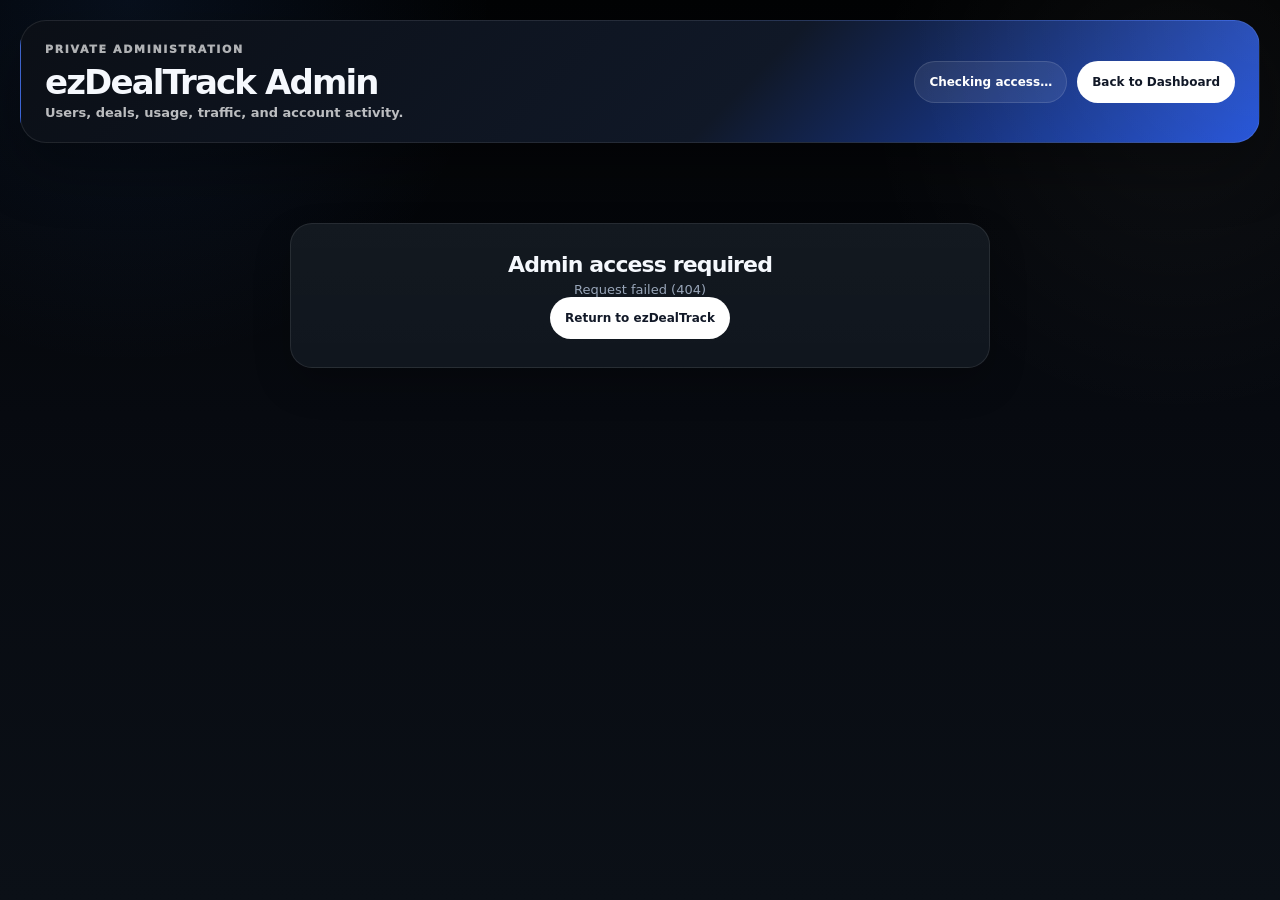
==== admin.html @ 020547e8 "Add files via upload" ====
<!doctype html>
<html lang="en">
<head>
  <meta charset="utf-8" />
  <meta name="viewport" content="width=device-width, initial-scale=1.0" />
  <meta name="robots" content="noindex,nofollow" />
  <title>Admin Dashboard | ezDealTrack</title>
  <style>
    :root {
      --bg:#05070b; --panel:#0d131b; --panel2:#111925; --ink:#f5f8fd; --muted:#98a5b8;
      --line:rgba(255,255,255,.09); --blue:#7db5ff; --green:#7ee5be; --red:#ff9b9b;
      --shadow:0 24px 60px rgba(0,0,0,.32);
    }
    *{box-sizing:border-box}
    body{
      margin:0; min-height:100vh; color:var(--ink);
      font-family:Inter,ui-sans-serif,system-ui,-apple-system,BlinkMacSystemFont,"Segoe UI",sans-serif;
      background:
        radial-gradient(circle at 10% 0%,rgba(59,130,246,.10),transparent 25%),
        radial-gradient(circle at 92% 12%,rgba(255,255,255,.04),transparent 22%),
        linear-gradient(180deg,#020304 0%,#070a10 46%,#0b1017 100%);
    }
    .shell{max-width:1450px;margin:0 auto;padding:20px}
    .header{
      display:flex;justify-content:space-between;gap:18px;align-items:center;
      padding:22px 24px;border-radius:26px;background:
        radial-gradient(circle at right top,rgba(255,255,255,.08),transparent 28%),
        linear-gradient(135deg,#0b0f16 0%,#101827 58%,#1d4ed8 100%);
      border:1px solid var(--line);box-shadow:var(--shadow);
    }
    .eyebrow{font-size:11px;font-weight:950;letter-spacing:.15em;text-transform:uppercase;color:rgba(255,255,255,.68)}
    h1{margin:6px 0 3px;font-size:34px;letter-spacing:-.055em}
    .sub{color:rgba(255,255,255,.72);font-weight:650;font-size:13px}
    .header-actions{display:flex;gap:10px;align-items:center;flex-wrap:wrap}
    .chip,.back{
      min-height:42px;display:inline-flex;align-items:center;justify-content:center;padding:9px 14px;
      border-radius:999px;border:1px solid rgba(255,255,255,.12);font-size:12px;font-weight:900;text-decoration:none;
    }
    .chip{background:rgba(255,255,255,.08);color:white}
    .back{background:white;color:#111827}
    .grid{display:grid;grid-template-columns:repeat(4,minmax(0,1fr));gap:14px;margin-top:16px}
    .card,.section{
      background:linear-gradient(180deg,rgba(255,255,255,.025),rgba(255,255,255,.01)),var(--panel);
      border:1px solid var(--line);border-radius:22px;box-shadow:0 16px 36px rgba(0,0,0,.22)
    }
    .card{padding:20px;min-height:135px;display:flex;flex-direction:column;justify-content:space-between}
    .label{font-size:11px;font-weight:950;letter-spacing:.12em;text-transform:uppercase;color:var(--muted)}
    .value{font-size:40px;font-weight:950;letter-spacing:-.06em;margin-top:8px}
    .micro{color:var(--muted);font-size:12px;font-weight:700}
    .section{padding:22px;margin-top:16px}
    .section-head{display:flex;align-items:end;justify-content:space-between;gap:12px;margin-bottom:15px}
    .section h2{margin:0;font-size:22px;letter-spacing:-.04em}
    .section p{margin:5px 0 0;color:var(--muted);font-size:13px}
    .two-col{display:grid;grid-template-columns:minmax(0,1.3fr) minmax(320px,.7fr);gap:16px}
    .table-wrap{overflow:auto;border:1px solid var(--line);border-radius:16px}
    table{width:100%;border-collapse:collapse;min-width:720px}
    th,td{padding:12px 13px;text-align:left;border-bottom:1px solid rgba(255,255,255,.07)}
    th{font-size:10px;letter-spacing:.12em;text-transform:uppercase;color:#9aa7ba;background:rgba(255,255,255,.025)}
    td{font-size:13px;color:#e6ebf4}
    tr:last-child td{border-bottom:0}
    .rank{font-weight:950;color:#fff}
    .bar-chart{display:grid;grid-template-columns:repeat(14,minmax(22px,1fr));gap:8px;align-items:end;min-height:190px;padding-top:16px}
    .bar-col{height:170px;display:flex;flex-direction:column;justify-content:flex-end;align-items:center;gap:6px}
    .bar{width:100%;max-width:34px;min-height:2px;border-radius:8px 8px 3px 3px;background:linear-gradient(180deg,#8bc0ff,#2563eb)}
    .bar-num{font-size:10px;color:#fff;font-weight:900}
    .bar-day{font-size:9px;color:var(--muted);white-space:nowrap}
    .list{display:grid;gap:9px}
    .list-item{display:flex;justify-content:space-between;gap:12px;padding:12px;border-radius:14px;background:var(--panel2);border:1px solid rgba(255,255,255,.06)}
    .list-item strong{font-size:13px}.list-item span{font-size:12px;color:var(--muted)}
    .notice{margin-top:16px;padding:14px 16px;border-radius:16px;background:rgba(125,181,255,.08);border:1px solid rgba(125,181,255,.15);color:#dceaff;font-size:12px;line-height:1.55}
    .error{max-width:700px;margin:80px auto;padding:28px;text-align:center}
    .hidden{display:none!important}
    @media(max-width:1100px){.grid{grid-template-columns:repeat(2,minmax(0,1fr))}.two-col{grid-template-columns:1fr}}
    @media(max-width:650px){.shell{padding:10px}.header{align-items:flex-start;flex-direction:column;border-radius:20px}.header-actions{width:100%}.header-actions>*{width:100%}.grid{grid-template-columns:1fr 1fr}.card{min-height:120px;padding:16px}.value{font-size:32px}.section{padding:16px}.bar-chart{gap:4px}.bar-day{font-size:8px}.grid .card:nth-child(n+7){display:none}}
  </style>
</head>
<body>
  <main class="shell">
    <section class="header">
      <div>
        <div class="eyebrow">Private Administration</div>
        <h1>ezDealTrack Admin</h1>
        <div class="sub">Users, deals, usage, traffic, and account activity.</div>
      </div>
      <div class="header-actions">
        <span class="chip" id="adminEmail">Checking access…</span>
        <a class="back" href="/">Back to Dashboard</a>
      </div>
    </section>

    <section id="errorView" class="section error hidden">
      <h2>Admin access required</h2>
      <p id="errorText">This page is only available to the authorized ezDealTrack administrator.</p>
      <a class="back" href="/">Return to ezDealTrack</a>
    </section>

    <div id="adminView" class="hidden">
      <section class="grid">
        <div class="card"><div class="label">Total Users</div><div class="value" id="totalUsers">0</div><div class="micro" id="userGrowth"></div></div>
        <div class="card"><div class="label">Total Deals Tracked</div><div class="value" id="totalDeals">0</div><div class="micro" id="dealGrowth"></div></div>
        <div class="card"><div class="label">Page Views</div><div class="value" id="pageViews">0</div><div class="micro" id="viewGrowth"></div></div>
        <div class="card"><div class="label">Unique Visitors</div><div class="value" id="uniqueVisitors">0</div><div class="micro" id="visitorGrowth"></div></div>
        <div class="card"><div class="label">Successful Logins</div><div class="value" id="successfulLogins">0</div><div class="micro">Tracked from admin analytics launch</div></div>
        <div class="card"><div class="label">Failed Logins</div><div class="value" id="failedLogins">0</div><div class="micro">Tracked from admin analytics launch</div></div>
        <div class="card"><div class="label">Active Sessions</div><div class="value" id="activeSessions">0</div><div class="micro">Sessions currently not expired</div></div>
        <div class="card"><div class="label">Avg Deals / User</div><div class="value" id="avgDeals">0</div><div class="micro" id="activeLockouts"></div></div>
      </section>

      <section class="section">
        <div class="section-head">
          <div>
            <h2>Traffic — Last 14 Days</h2>
            <p>First-party page views and approximate unique visitors.</p>
          </div>
        </div>
        <div class="bar-chart" id="trafficChart"></div>
      </section>

      <div class="two-col">
        <section class="section">
          <div class="section-head">
            <div>
              <h2>Top Users by Deals Tracked</h2>
              <p>Up to 50 accounts ranked by current deal count.</p>
            </div>
          </div>
          <div class="table-wrap">
            <table>
              <thead><tr><th>#</th><th>User</th><th>Deals</th><th>Joined</th><th>Last Login</th></tr></thead>
              <tbody id="leaderboardBody"></tbody>
            </table>
          </div>
        </section>

        <section class="section">
          <div class="section-head">
            <div>
              <h2>Top Pages</h2>
              <p>Most-viewed public pages.</p>
            </div>
          </div>
          <div class="list" id="topPages"></div>
        </section>
      </div>

      <div class="two-col">
        <section class="section">
          <div class="section-head">
            <div>
              <h2>Recent Signups</h2>
              <p>Newest ezDealTrack accounts.</p>
            </div>
          </div>
          <div class="list" id="recentUsers"></div>
        </section>

        <section class="section">
          <div class="section-head">
            <div>
              <h2>Recent App Activity</h2>
              <p>Logins, signups, deal changes, and imports.</p>
            </div>
          </div>
          <div class="list" id="recentActivity"></div>
        </section>
      </div>

      <div class="notice" id="analyticsNote"></div>
    </div>
  </main>

  <script>
    const fmt = new Intl.NumberFormat();
    const fmtDate = (value) => value ? new Date(value.replace(" ", "T") + (value.includes("T") ? "" : "Z")).toLocaleString() : "—";
    const esc = (s) => String(s ?? "").replace(/[&<>"']/g, c => ({'&':'&amp;','<':'&lt;','>':'&gt;','"':'&quot;',"'":'&#39;'}[c]));

    async function api(path) {
      const response = await fetch(path, { credentials: "same-origin", headers: { "content-type": "application/json" } });
      const data = await response.json().catch(() => ({}));
      if (!response.ok) throw new Error(data.error || `Request failed (${response.status})`);
      return data;
    }

    function setText(id, value) {
      const el = document.getElementById(id);
      if (el) el.textContent = value;
    }

    function fillTraffic(rows) {
      const map = new Map((rows || []).map(r => [r.day, r]));
      const days = [];
      for (let i = 13; i >= 0; i--) {
        const d = new Date();
        d.setHours(12,0,0,0);
        d.setDate(d.getDate() - i);
        const key = d.toISOString().slice(0,10);
        days.push({ key, label: `${d.getMonth()+1}/${d.getDate()}`, ...(map.get(key) || { views:0, visitors:0 }) });
      }
      const max = Math.max(1, ...days.map(d => Number(d.views || 0)));
      document.getElementById("trafficChart").innerHTML = days.map(d => {
        const pct = Math.max(2, Math.round((Number(d.views || 0) / max) * 100));
        return `<div class="bar-col" title="${d.views} views / ${d.visitors} visitors">
          <div class="bar-num">${d.views || 0}</div>
          <div class="bar" style="height:${pct}%"></div>
          <div class="bar-day">${d.label}</div>
        </div>`;
      }).join("");
    }

    async function init() {
      try {
        const data = await api("/api/admin/summary");
        const o = data.overview || {};

        setText("adminEmail", data.admin?.email || "Admin");
        setText("totalUsers", fmt.format(o.totalUsers || 0));
        setText("totalDeals", fmt.format(o.totalDeals || 0));
        setText("pageViews", fmt.format(o.totalPageViews || 0));
        setText("uniqueVisitors", fmt.format(o.uniqueVisitors || 0));
        setText("successfulLogins", fmt.format(o.successfulLogins || 0));
        setText("failedLogins", fmt.format(o.failedLogins || 0));
        setText("activeSessions", fmt.format(o.activeSessions || 0));
        setText("avgDeals", o.averageDealsPerUser || 0);

        setText("userGrowth", `${o.usersToday || 0} today • ${o.usersThisMonth || 0} this month`);
        setText("dealGrowth", `${o.dealsToday || 0} today • ${o.dealsThisMonth || 0} this month`);
        setText("viewGrowth", `${o.viewsToday || 0} today • ${o.viewsThisMonth || 0} this month`);
        setText("visitorGrowth", `${o.uniqueVisitorsThisMonth || 0} unique this month`);
        setText("activeLockouts", `${o.activeLockouts || 0} active lockouts • ${o.importsCompleted || 0} imports`);

        document.getElementById("leaderboardBody").innerHTML = (data.leaderboard || []).map((u, i) => `
          <tr>
            <td class="rank">${i+1}</td>
            <td><strong>${esc(u.name || "—")}</strong><br><span class="micro">${esc(u.email)}</span></td>
            <td><strong>${fmt.format(Number(u.deal_count || 0))}</strong></td>
            <td>${fmtDate(u.created_at)}</td>
            <td>${fmtDate(u.last_login_at)}</td>
          </tr>
        `).join("") || `<tr><td colspan="5">No users yet.</td></tr>`;

        document.getElementById("topPages").innerHTML = (data.topPages || []).map(p => `
          <div class="list-item">
            <div><strong>${esc(p.path)}</strong><br><span>${fmt.format(Number(p.visitors || 0))} visitors</span></div>
            <strong>${fmt.format(Number(p.views || 0))} views</strong>
          </div>
        `).join("") || `<div class="list-item"><span>No page-view data yet.</span></div>`;

        document.getElementById("recentUsers").innerHTML = (data.recentUsers || []).map(u => `
          <div class="list-item">
            <div><strong>${esc(u.name || u.email)}</strong><br><span>${esc(u.email)}</span></div>
            <span>${fmtDate(u.created_at)}</span>
          </div>
        `).join("") || `<div class="list-item"><span>No users yet.</span></div>`;

        const labels = {
          successful_login: "Successful login",
          failed_login: "Failed login",
          account_created: "Account created",
          deal_created: "Deal created",
          deal_updated: "Deal updated",
          deal_deleted: "Deal deleted",
          import_completed: "Import completed"
        };
        document.getElementById("recentActivity").innerHTML = (data.recentActivity || []).map(a => `
          <div class="list-item">
            <div><strong>${esc(labels[a.event_type] || a.event_type)}</strong><br><span>${esc(a.email || a.details || "System")}</span></div>
            <span>${fmtDate(a.created_at)}</span>
          </div>
        `).join("") || `<div class="list-item"><span>No activity tracked yet.</span></div>`;

        fillTraffic(data.traffic || []);
        setText("analyticsNote", data.notes?.analyticsStart || "");
        document.getElementById("adminView").classList.remove("hidden");
      } catch (error) {
        setText("errorText", error.message);
        document.getElementById("errorView").classList.remove("hidden");
      }
    }

    init();
  </script>
</body>
</html>
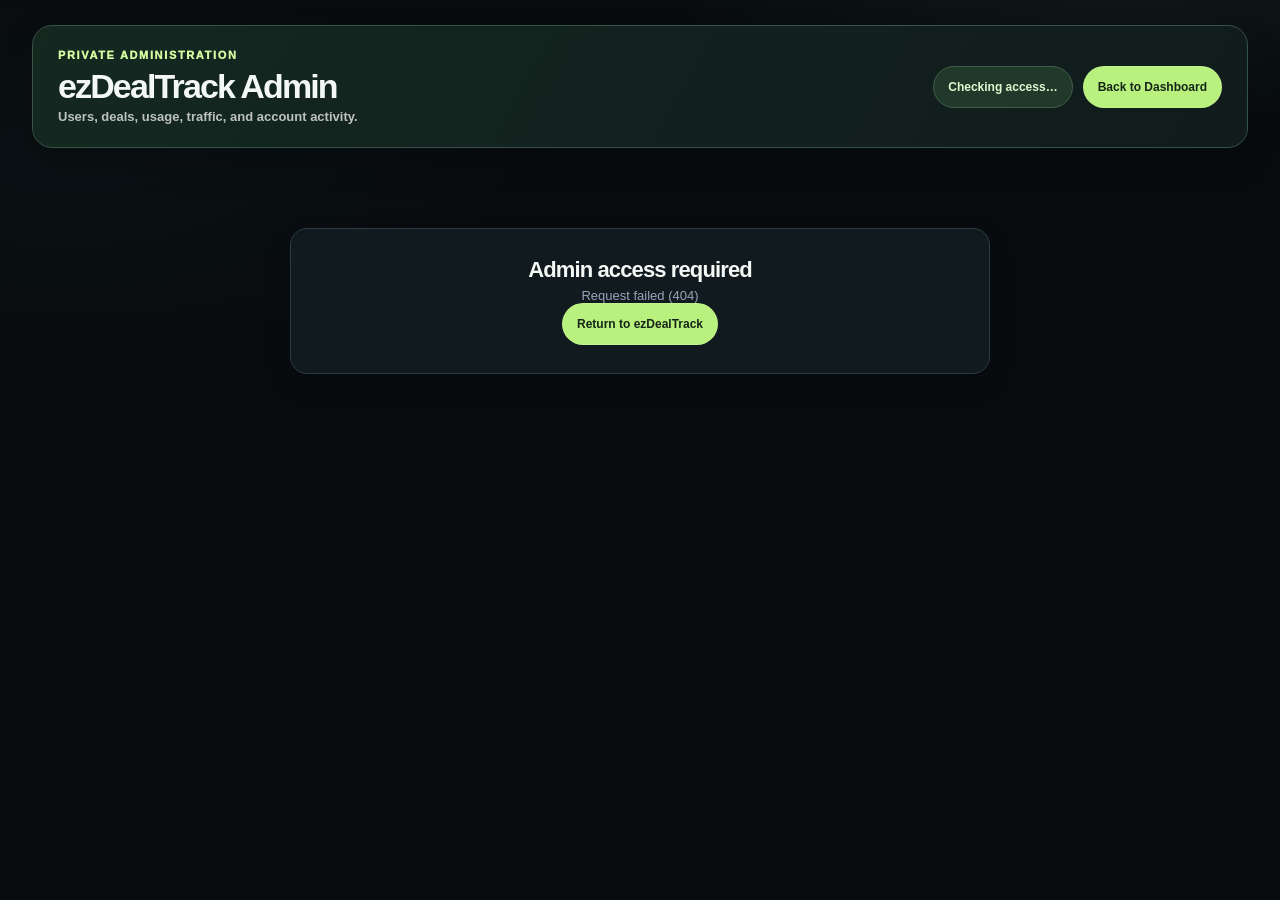
==== commit 35c1e98a: "Refresh ezDealTrack v3 visual design and workspace navigation" ====
--- a/admin.html
+++ b/admin.html
@@ -5,6 +5,11 @@
   <meta name="viewport" content="width=device-width, initial-scale=1.0" />
   <meta name="robots" content="noindex,nofollow" />
   <title>Admin Dashboard | ezDealTrack</title>
+  <link rel="icon" href="/favicon.ico" sizes="any">
+  <link rel="icon" type="image/png" sizes="32x32" href="/favicon-32x32.png">
+  <link rel="apple-touch-icon" sizes="180x180" href="/apple-touch-icon.png">
+  <link rel="icon" type="image/png" sizes="192x192" href="/favicon-192x192.png">
+
   <style>
     :root {
       --bg:#05070b; --panel:#0d131b; --panel2:#111925; --ink:#f5f8fd; --muted:#98a5b8;
@@ -73,8 +78,9 @@
     @media(max-width:1100px){.grid{grid-template-columns:repeat(2,minmax(0,1fr))}.two-col{grid-template-columns:1fr}}
     @media(max-width:650px){.shell{padding:10px}.header{align-items:flex-start;flex-direction:column;border-radius:20px}.header-actions{width:100%}.header-actions>*{width:100%}.grid{grid-template-columns:1fr 1fr}.card{min-height:120px;padding:16px}.value{font-size:32px}.section{padding:16px}.bar-chart{gap:4px}.bar-day{font-size:8px}.grid .card:nth-child(n+7){display:none}}
   </style>
+  <link rel="stylesheet" href="/ezdealtrack-modern-v3.css" />
 </head>
-<body>
+<body class="ez-v3-admin">
   <main class="shell">
     <section class="header">
       <div>
@@ -259,7 +265,11 @@
           deal_created: "Deal created",
           deal_updated: "Deal updated",
           deal_deleted: "Deal deleted",
-          import_completed: "Import completed"
+          import_completed: "Import completed",
+          task_created: "Daily task created",
+          task_completed: "Daily task completed",
+          task_reopened: "Daily task reopened",
+          task_deleted: "Daily task deleted"
         };
         document.getElementById("recentActivity").innerHTML = (data.recentActivity || []).map(a => `
           <div class="list-item">
--- a/ezdealtrack-modern-v3.css
+++ b/ezdealtrack-modern-v3.css
@@ -0,0 +1,546 @@
+
+:root {
+  color-scheme: dark;
+  --ez-bg: #080c0f;
+  --ez-panel: #10171b;
+  --ez-panel-alt: #131c20;
+  --ez-panel-quiet: #0d1317;
+  --ez-line: #253137;
+  --ez-line-soft: rgba(181,215,209,.11);
+  --ez-text: #f3f7f6;
+  --ez-muted: #98a9ad;
+  --ez-quiet: #71858a;
+  --ez-lime: #adf269;
+  --ez-lime-strong: #baff75;
+  --ez-lime-text: #d4fca1;
+  --ez-shadow: 0 16px 45px rgba(0,0,0,.20);
+  --ez-radius: 20px;
+}
+
+body.ez-v3-app,
+body.ez-v3-admin,
+body.ez-v3-legal {
+  color: var(--ez-text);
+  background:
+    radial-gradient(ellipse 50% 28% at 88% -8%, rgba(111,190,124,.085), transparent 78%),
+    radial-gradient(ellipse 45% 26% at 5% 18%, rgba(57,99,103,.05), transparent 80%),
+    var(--ez-bg);
+  font-family: Inter, ui-sans-serif, -apple-system, BlinkMacSystemFont, "Segoe UI", sans-serif;
+  -webkit-font-smoothing: antialiased;
+  text-rendering: optimizeLegibility;
+}
+body.ez-v3-app .shell { max-width: 1480px; padding: 25px clamp(16px,2.5vw,38px) 50px; }
+body.ez-v3-app .shell > * { min-width: 0; }
+body.ez-v3-app .hidden { display: none !important; }
+body.ez-v3-app .panel,
+body.ez-v3-app .command-card,
+body.ez-v3-app .metric-card,
+body.ez-v3-app .why-section,
+body.ez-v3-app .auth-card {
+  background: var(--ez-panel) !important;
+  border: 1px solid var(--ez-line-soft) !important;
+  box-shadow: var(--ez-shadow) !important;
+}
+body.ez-v3-app .panel,
+body.ez-v3-app .command-card,
+body.ez-v3-app .why-section,
+body.ez-v3-app .auth-card { border-radius: var(--ez-radius); }
+body.ez-v3-app h1, body.ez-v3-app h2, body.ez-v3-app h3 { letter-spacing: -.044em; }
+
+
+body.ez-v3-app .topbar {
+  position: relative;
+  z-index: 1;
+  padding: 18px 22px;
+  border-radius: 19px;
+  background: rgba(17,25,29,.98) !important;
+  border: 1px solid var(--ez-line) !important;
+  box-shadow: 0 2px 14px rgba(0,0,0,.13) !important;
+  backdrop-filter: blur(18px);
+}
+body.ez-v3-app .topbar::after {
+  content:"";
+  position:absolute; pointer-events:none; left:22px; right:22px; bottom:0; height:1px;
+  background: linear-gradient(90deg,rgba(173,242,105,.44),transparent 65%);
+}
+body.ez-v3-app .brand { align-items:center; gap:13px; }
+body.ez-v3-app .brand::before {
+  content:"";
+  display:block; flex:0 0 39px; width:39px; height:39px;
+  border-radius:12px;
+  background: #0b1214 url('/favicon-192x192.png') center / cover no-repeat;
+  box-shadow: 0 0 0 1px rgba(190,249,132,.16),0 0 24px rgba(173,242,105,.05);
+}
+body.ez-v3-app .brand-eyebrow {
+  margin-bottom:5px;
+  color:var(--ez-lime-text);
+  font-size:10px;
+  font-weight:750;
+  letter-spacing:.125em;
+  text-transform: uppercase;
+}
+body.ez-v3-app .brand h1 { color: #f5f8f7; font-size:23px; font-weight:850; line-height:1.06; }
+body.ez-v3-app .brand span { margin-top:5px; color:#9baeb0; font-size:12px; font-weight:500; line-height:1.4; }
+body.ez-v3-app .top-actions { gap:8px; align-items:center; }
+body.ez-v3-app .top-actions .user-chip,
+body.ez-v3-app .top-actions .user-stat-chip {
+  display:inline-flex;
+  min-height:38px;
+  justify-content:center;
+  align-items:center;
+  border-radius:11px;
+  padding:8px 13px;
+  background:#192329 !important;
+  border:1px solid #2a3940 !important;
+  color:#dfebeb !important;
+  box-shadow:none !important;
+  font-size:11px;
+  font-weight:700;
+  letter-spacing:0;
+  white-space:normal;
+}
+body.ez-v3-app .top-actions .user-stat-chip { color:var(--ez-lime-text) !important; }
+body.ez-v3-app .top-actions #adminBtn,
+body.ez-v3-app .top-actions #logoutBtn {
+  display:inline-flex;
+  min-height:38px;
+  width:auto;
+  align-items:center; justify-content:center;
+  padding:8px 15px;
+  border-radius:11px;
+  background:#1a2824 !important;
+  color:var(--ez-lime-text) !important;
+  border:1px solid rgba(173,242,105,.22) !important;
+  box-shadow:none !important;
+  font-size:12px;
+  font-weight:750;
+}
+body.ez-v3-app .top-actions #logoutBtn { background:#1b2428 !important; border-color:#2d3c43 !important; color:#e8f0f0 !important; }
+body.ez-v3-app .top-actions #adminBtn:hover,
+body.ez-v3-app .top-actions #logoutBtn:hover { border-color:var(--ez-lime) !important; }
+
+
+body.ez-v3-app .auth-wrap { margin-top:23px; max-width: 1400px; }
+body.ez-v3-app .landing-hero { grid-template-columns:minmax(0,1.25fr) minmax(355px,430px); gap:17px; }
+body.ez-v3-app .hero-copy {
+  min-height:568px;
+  padding:clamp(34px,4vw,58px);
+  border-radius:22px;
+  border:1px solid #29413b !important;
+  box-shadow:0 25px 58px rgba(0,0,0,.23);
+  background:
+    radial-gradient(circle at 93% 88%,rgba(134,223,102,.13),transparent 30%),
+    radial-gradient(ellipse at 12% 0%,rgba(66,123,115,.16),transparent 47%),
+    linear-gradient(125deg,#0f1b1d 0%,#0a1115 66%,#111b1c 100%) !important;
+}
+body.ez-v3-app .hero-copy::before { opacity:.48; background-size:40px 40px; }
+body.ez-v3-app .hero-copy::after { background:rgba(164,243,115,.07); width:380px; height:380px; filter:blur(40px); }
+body.ez-v3-app .hero-label {
+  margin-bottom:27px; padding:9px 12px;
+  background:rgba(173,242,105,.08);
+  border:1px solid rgba(173,242,105,.21);
+  color:var(--ez-lime-text); font-size:10px;
+  letter-spacing:.13em; font-weight:760;
+}
+body.ez-v3-app .hero-copy h2 {
+  color:var(--ez-text); font-weight:850;
+  font-size:clamp(44px,5.1vw,74px);
+  line-height:.99; letter-spacing:-.075em;
+}
+body.ez-v3-app .hero-copy h2 span:last-child { color:#bef78c; }
+body.ez-v3-app .hero-lead { margin-top:23px; color:#b7c7c9; font-size:clamp(15px,1.3vw,18px); line-height:1.55; font-weight:480; }
+body.ez-v3-app .hero-actions { margin-top:29px; gap:10px; }
+body.ez-v3-app .hero-button { min-height:47px; border-radius:12px; font-weight:770; font-size:13px; }
+body.ez-v3-app .hero-button.primary,
+body.ez-v3-app .hero-button.primary:visited {
+  background:var(--ez-lime) !important; color:#132014 !important;
+  border:1px solid var(--ez-lime) !important; text-shadow:none !important;
+  box-shadow:0 9px 27px rgba(152,226,105,.13) !important;
+}
+body.ez-v3-app .hero-button.primary:hover { background:#c8f99a !important; }
+body.ez-v3-app .hero-button.secondary { background:rgba(255,255,255,.035); border:1px solid #435054; color:#d8e5e5; }
+body.ez-v3-app .trust-row { gap:9px; margin-top:34px; }
+body.ez-v3-app .trust-row div {
+  padding:15px; border-radius:12px;
+  background:rgba(17,31,33,.72) !important; border:1px solid rgba(206,249,230,.11) !important;
+  backdrop-filter:blur(8px);
+}
+body.ez-v3-app .trust-row strong { font-size:12px; line-height:1.32; color:#f0f7f5; font-weight:740; }
+body.ez-v3-app .trust-row small { font-size:11px; color:#8fa5a8; font-weight:510; line-height:1.42; }
+body.ez-v3-app .auth-card {
+  min-height:568px; padding:33px 30px 26px;
+  display:flex; flex-direction:column; justify-content:center;
+  background:linear-gradient(150deg,#151e22,#10161a) !important;
+  border:1px solid #304047 !important;
+}
+body.ez-v3-app .auth-card-badge {
+  display:inline-flex; width:fit-content; padding:8px 11px;
+  border:1px solid rgba(173,242,105,.19); border-radius:99px;
+  background:#1c2b28 !important; color:var(--ez-lime-text) !important;
+  font-size:10px; font-weight:780; letter-spacing:.1em; text-transform:uppercase;
+  margin-bottom:16px;
+}
+body.ez-v3-app .auth-card h3 { color:#f2f7f5; font-size:clamp(28px,2.3vw,35px); font-weight:820; line-height:1.08; }
+body.ez-v3-app .auth-card p { color:#99aeb1; font-size:13px; font-weight:500; line-height:1.6; }
+body.ez-v3-app .auth-toggle { padding:4px; background:#0b1114 !important; border:1px solid #2b393d !important; border-radius:12px; }
+body.ez-v3-app .auth-toggle button { font-size:12px; color:#96a7aa; border-radius:9px; min-height:38px; font-weight:700; }
+body.ez-v3-app .auth-toggle button.active { color:#f1f7f4; background:#27352f !important; box-shadow:0 2px 6px rgba(0,0,0,.2); }
+
+
+body.ez-v3-app .form-grid { gap:13px; min-width:0; }
+body.ez-v3-app label { color:#afc1c2; letter-spacing:.085em; font-weight:760; font-size:10px; text-transform:uppercase; }
+body.ez-v3-app input:not([type="checkbox"]):not([type="hidden"]),
+body.ez-v3-app select,
+body.ez-v3-app textarea {
+  display:block; width:100%; max-width:100%; min-width:0;
+  box-sizing:border-box;
+  min-height:46px;
+  padding:11px 13px;
+  border:1px solid #324047;
+  border-radius:12px;
+  outline:none;
+  color:#edf5f3;
+  background:#182126;
+  font-size:14px;
+  font-weight:500;
+  box-shadow:inset 0 1px 0 rgba(255,255,255,.015);
+  transition:border-color .16s ease, box-shadow .16s ease,background .16s ease;
+}
+body.ez-v3-app select option { background:#172126; color:#f0f7f5; }
+body.ez-v3-app input::placeholder,body.ez-v3-app textarea::placeholder { color:#788e93; opacity:1; }
+body.ez-v3-app input:not([type="checkbox"]):focus,
+body.ez-v3-app select:focus,
+body.ez-v3-app textarea:focus {
+  border-color:rgba(173,242,105,.73);
+  background:#19252a;
+  box-shadow:0 0 0 3px rgba(173,242,105,.09);
+}
+body.ez-v3-app input[type="checkbox"] { accent-color: #aff276; }
+body.ez-v3-app input[type="date"],body.ez-v3-app input[type="month"] { color-scheme:dark; }
+body.ez-v3-app .btn-primary,
+body.ez-v3-app .auth-submit,
+body.ez-v3-app .task-add {
+  background:var(--ez-lime) !important; color:#19251a !important;
+  border:1px solid var(--ez-lime) !important;
+  border-radius:11px !important; font-weight:780; font-size:13px;
+  box-shadow:0 9px 20px rgba(129,214,92,.07) !important;
+}
+body.ez-v3-app .btn-primary:hover,body.ez-v3-app .task-add:hover { background:#c9f69e !important; }
+body.ez-v3-app .btn-soft,body.ez-v3-app .btn-dark { background:#223037; border:1px solid #35444a; color:#eef4f4; border-radius:10px; }
+body.ez-v3-app .btn-red { background:#322326; color:#ffc6c5; border:1px solid #553337; border-radius:10px; }
+body.ez-v3-app .btn-green { background:#1e3930; color:#c6f8d9; border:1px solid #335748; border-radius:10px; }
+body.ez-v3-app :is(button,a,input,select,textarea):focus-visible { outline:2px solid #b3f581; outline-offset:3px; }
+body.ez-v3-app .register-disclaimer,body.ez-v3-app .auth-card .register-disclaimer {
+  background:#192629 !important; color:#d1e1dd !important;
+  border:1px solid #35504e !important; box-shadow:none !important;
+  font-size:12px;
+}
+body.ez-v3-app .register-disclaimer strong { color:#effff5 !important; }
+body.ez-v3-app .legal-agreement { background:#162225; border:1px solid #31413f; color:#b8c9c9; font-size:12px; border-radius:12px; }
+body.ez-v3-app .legal-agreement span { letter-spacing:0; font-size:12px; font-weight:490; }
+body.ez-v3-app .legal-agreement a { color:#d4fca1; }
+
+
+body.ez-v3-app .why-section { margin-top:17px; padding:clamp(26px,3vw,42px); }
+body.ez-v3-app .section-kicker { color:var(--ez-lime-text); font-size:11px; font-weight:780; }
+body.ez-v3-app .section-heading { margin-bottom:23px; }
+body.ez-v3-app .section-heading h2 { color:#f4f8f5; font-weight:840; font-size:clamp(33px,3.5vw,49px); line-height:1.04; }
+body.ez-v3-app .section-heading p { color:#96aaad; font-size:15px; font-weight:500; }
+body.ez-v3-app .why-grid { gap:10px; }
+body.ez-v3-app .why-card {
+  min-height:210px; padding:22px 19px;
+  background:#151f23 !important; border:1px solid #27383b !important;
+  border-radius:15px; box-shadow:none !important;
+  transition:transform .18s ease,border-color .18s ease;
+}
+body.ez-v3-app .why-card:hover { transform:translateY(-3px); border-color:#53735c !important; }
+body.ez-v3-app .why-number {
+  width:34px;height:34px;border-radius:10px;margin-bottom:26px;
+  color:var(--ez-lime-text); background:#223329; border:1px solid #3c5745; font-size:11px;
+}
+body.ez-v3-app .why-card h3 { color:#f0f5f4; font-size:18px; font-weight:800; }
+body.ez-v3-app .why-card p { color:#9aafb0; font-size:13px; font-weight:500; line-height:1.55; }
+body.ez-v3-app .numbers-section { margin-top:12px; gap:12px; }
+body.ez-v3-app .numbers-card {
+  min-height:125px; padding:23px;
+  background:linear-gradient(118deg,#1b2927,#122021) !important;
+  border:1px solid #2b443b; border-radius:17px; box-shadow:none;
+}
+body.ez-v3-app .numbers-card strong { color:#d4ffac; font-size:32px; }
+body.ez-v3-app .numbers-card span { color:#a4bbba; font-weight:550; font-size:13px; }
+
+
+body.ez-v3-app .dashboard { gap:16px; margin-top:17px; }
+body.ez-v3-app .workspace-tabs {
+  display:flex; align-items:center; gap:5px; flex-wrap:nowrap;
+  min-width:0; overflow-x:auto;
+  padding:5px; width:fit-content; max-width:100%;
+  background:#10181c;
+  border:1px solid #263339;
+  border-radius:13px;
+  scrollbar-width:thin;
+}
+body.ez-v3-app .workspace-tabs a {
+  text-decoration:none; white-space:nowrap;
+  color:#91a5aa; border-radius:9px;
+  padding:10px 15px;
+  font-size:12px; font-weight:760;
+  transition:background .15s ease,color .15s ease;
+}
+body.ez-v3-app .workspace-tabs a:first-child { background:#26392e; color:#d5f7bd; }
+body.ez-v3-app .workspace-tabs a:hover { background:#263839; color:#f4f9f3; }
+body.ez-v3-app #dealEditorSection,body.ez-v3-app #soldDealsSection { scroll-margin-top:20px; }
+
+
+body.ez-v3-app .command-center { gap:13px; }
+body.ez-v3-app .command-hero {
+  padding:clamp(23px,2.7vw,33px);
+  background:linear-gradient(115deg,#172823 0%,#12201e 58%,#142122 100%) !important;
+  border:1px solid #335047;
+  border-radius:21px;
+  box-shadow:var(--ez-shadow);
+  gap:25px;
+}
+body.ez-v3-app .command-hero:before { opacity:.3; }
+body.ez-v3-app .command-kicker { color:var(--ez-lime-text); font-size:10px; letter-spacing:.17em; font-weight:800; }
+body.ez-v3-app #dailyGreeting { color:#f5f9f8; font-size:clamp(29px,3.2vw,43px); font-weight:830; line-height:1.06; }
+body.ez-v3-app #dailyDateLabel { color:#b3c4c1; font-weight:490; font-size:13px; line-height:1.65; }
+body.ez-v3-app .motivation-card {
+  border-radius:15px;
+  padding:20px 22px;
+  border:1px solid rgba(173,242,105,.16);
+  background:rgba(13,26,23,.60);
+  backdrop-filter:blur(14px);
+}
+body.ez-v3-app .motivation-label { color:#c4efac; font-size:10px; font-weight:800; letter-spacing:.14em; }
+body.ez-v3-app #dailyMotivation { color:#f1f8f2; font-size:clamp(16px,1.25vw,19px); line-height:1.48; font-weight:650; }
+body.ez-v3-app .command-metrics { gap:11px; }
+body.ez-v3-app .metric-card {
+  position:relative; padding:20px 21px; min-height:144px;
+  border-radius:17px; box-shadow:none !important;
+  background:linear-gradient(150deg,#172025,#121a1d) !important;
+  transition:border-color .18s ease,transform .18s ease;
+}
+body.ez-v3-app .metric-card:hover { border-color:#496456 !important; transform:translateY(-2px); }
+body.ez-v3-app .metric-card::before { content:""; position:absolute; left:20px;top:0;width:36px;height:2px;background:#b9f783;border-radius:0 0 3px 3px; opacity:.8; }
+body.ez-v3-app .metric-label { color:#9cafb1; font-weight:810; font-size:10px; letter-spacing:.12em; }
+body.ez-v3-app .metric-value { color:#f2f9f4; font-size:clamp(26px,2.6vw,36px); font-weight:850; letter-spacing:-.065em; }
+body.ez-v3-app .metric-sub { color:#96a9ac; font-size:11px; font-weight:530; line-height:1.45; }
+body.ez-v3-app .command-grid { gap:12px; }
+body.ez-v3-app .command-card { padding:23px; box-shadow:0 8px 25px rgba(0,0,0,.13) !important; }
+body.ez-v3-app .command-card-head { gap:12px; margin-bottom:17px; }
+body.ez-v3-app .command-card-head h3 { font-size:19px; line-height:1.2; color:#f3f8f6; font-weight:820; }
+body.ez-v3-app .command-card-head p { color:#91a4a9; font-size:12px; font-weight:500; line-height:1.55; }
+body.ez-v3-app .tiny-badge { white-space:nowrap; border:1px solid #3a5144; border-radius:100px; color:#c2f1ad; background:#1d2f26; font-size:10px; font-weight:780; }
+body.ez-v3-app .task-form { gap:9px; }
+body.ez-v3-app .task-row,body.ez-v3-app .priority-item,body.ez-v3-app .delivery-item {
+  background:#162126; border:1px solid #2a3a3f; border-radius:12px;
+}
+body.ez-v3-app .task-row:hover,body.ez-v3-app .priority-item:hover,body.ez-v3-app .delivery-item:hover { border-color:#4c6653; }
+body.ez-v3-app .task-text,body.ez-v3-app .priority-item strong,body.ez-v3-app .delivery-item strong { color:#e8f3ed; font-size:13px; font-weight:660; }
+body.ez-v3-app .task-delete { color:#e9a1a1; border-radius:9px; }
+body.ez-v3-app .mini-progress { background:#2b3939; }
+body.ez-v3-app .mini-progress>span { background:linear-gradient(90deg,#74bd77,#b7f47a); }
+body.ez-v3-app .priority-count { color:#f1e4ae; background:#373026; }
+body.ez-v3-app .delivery-date-chip { color:#e1fcbf; background:#273d2e; }
+body.ez-v3-app .insight-stack { gap:8px; }
+body.ez-v3-app .insight-row {
+  background:#152024; border:1px solid #293a3d; border-radius:13px; padding:14px 16px;
+}
+body.ez-v3-app .insight-row span { color:#91a5a7; font-size:10px; }
+body.ez-v3-app .insight-row strong { color:#f2f8f5; font-size:21px; }
+body.ez-v3-app .insight-row small { color:#8ca1a4; }
+body.ez-v3-app .performance-chart-wrap { scrollbar-color:#4f6756 transparent; }
+body.ez-v3-app .perf-bar { max-width:21px; border-radius:6px 6px 2px 2px; background:linear-gradient(#6daca6,#3d7b76); }
+body.ez-v3-app .perf-col.paid .perf-bar { background:linear-gradient(#cdfba6,#6ebb79); }
+body.ez-v3-app .perf-count.has-sales { color:#dcffc8; background:#283e2e; border-color:#4b7153; }
+body.ez-v3-app .perf-col.paid .perf-count.has-sales { color:#ddffd1; }
+body.ez-v3-app .perf-day { color:#d6e7df; }
+body.ez-v3-app .perf-date { color:#82979a; }
+body.ez-v3-app .chart-axis { color:#839a9b; }
+
+
+body.ez-v3-app .panel-head { padding:23px 24px 0; }
+body.ez-v3-app .panel-head h2 { color:#f3f8f6; font-size:22px; font-weight:820; }
+body.ez-v3-app .panel-sub { color:#92a6a7; font-size:12px; font-weight:500; line-height:1.6; }
+body.ez-v3-app .panel-body { padding:21px 24px 24px; }
+body.ez-v3-app .goal-card {
+  background:linear-gradient(136deg,#213b2f,#12271f) !important;
+  border:1px solid #477052;
+  border-radius:16px;
+  box-shadow:none;
+}
+body.ez-v3-app .goal-card::after { background:rgba(211,250,167,.035); }
+body.ez-v3-app .goal-number { font-weight:860; letter-spacing:-.06em; }
+body.ez-v3-app .goal-top label { color:#dafac8; }
+body.ez-v3-app .goal-top input { width:92px !important; background:#254333 !important; color:#f4fff1 !important; border-color:#58795a !important; }
+body.ez-v3-app .goal-track { background:rgba(0,0,0,.20); }
+body.ez-v3-app .goal-bar { background:linear-gradient(90deg,#6fbd74,#c5f88b); }
+body.ez-v3-app .stats { gap:9px; }
+body.ez-v3-app .stat { padding:16px; border-radius:12px; background:#172328 !important; border:1px solid #2b3d43 !important; }
+body.ez-v3-app .stat span { color:#98afb0; }
+body.ez-v3-app .stat strong { color:#edf6f2; font-size:22px; }
+body.ez-v3-app .check-grid { gap:9px; }
+body.ez-v3-app .check {
+  background:#172328 !important;
+  border:1px solid #2b3b41 !important;
+  color:#c1d3d1 !important;
+  border-radius:11px;
+  font-weight:650;
+  font-size:12px;
+  text-transform:none;
+  letter-spacing:0;
+  transition:border-color .15s ease,background .15s ease;
+}
+body.ez-v3-app .check:hover { border-color:#58775a !important; background:#1e312c !important; }
+body.ez-v3-app .check input { accent-color:#b4f582; }
+body.ez-v3-app .list-tools { gap:9px; }
+body.ez-v3-app .section-title { color:#d7e4df; font-size:12px; letter-spacing:.1em; padding:5px 2px; }
+body.ez-v3-app .section-title span { color:#93aaab; font-weight:700; }
+body.ez-v3-app .deal-card {
+  background:#142025 !important;
+  border:1px solid #2d3e42 !important;
+  border-radius:15px;
+  padding:17px;
+  gap:13px;
+  box-shadow:none !important;
+  transition:border-color .15s ease,background .15s ease;
+}
+body.ez-v3-app .deal-card:hover { border-color:#466453 !important; background:#18262a !important; }
+body.ez-v3-app .customer-name { color:#f1f6f4; font-size:15px; font-weight:820; }
+body.ez-v3-app .customer-meta { color:#9eafb0; font-size:11px; font-weight:650; }
+body.ez-v3-app .date-line { gap:6px; }
+body.ez-v3-app .pill { font-size:10px; padding:5px 9px; border-radius:7px; font-weight:770; }
+body.ez-v3-app .pill-blue { color:#a9daf1; background:#20333d; border-color:#2e505e; }
+body.ez-v3-app .pill-green { color:#c2f2bf; background:#203a2c; border-color:#35583e; }
+body.ez-v3-app .pill-orange { color:#ffdfaa; background:#392e22; border-color:#604a32; }
+body.ez-v3-app .pill-red { color:#f8aaaa; background:#392729; border-color:#694043; }
+body.ez-v3-app .pill-gray { color:#bacbcd; background:#213035; border-color:#364b51; }
+body.ez-v3-app .mini-chip { color:#b3c8ca; background:#203035; border-color:#385055; }
+body.ez-v3-app .mini-chip.ok { background:#203a2a; color:#baf6b3; border-color:#41654a; }
+body.ez-v3-app .notes { color:#91a9a8; }
+body.ez-v3-app .empty { color:#a5b6b3; background:#151f22 !important; border:1px dashed #365047 !important; border-radius:15px; }
+body.ez-v3-app .site-credit { padding:24px 0 15px; color:#71888a; font-weight:500; }
+body.ez-v3-app .site-credit a { color:#c1eaa7; font-weight:670; }
+
+
+body.ez-v3-admin .shell { max-width:1450px; padding:25px clamp(15px,2.5vw,34px) 48px; }
+body.ez-v3-admin .header {
+  padding:23px 25px;
+  background:linear-gradient(120deg,#142820,#111b1c) !important;
+  border:1px solid #355347; border-radius:20px;
+  box-shadow:0 15px 35px rgba(0,0,0,.18);
+}
+body.ez-v3-admin .eyebrow { color:var(--ez-lime-text); }
+body.ez-v3-admin h1 { font-weight:840; letter-spacing:-.055em; }
+body.ez-v3-admin .chip { color:#dcf8ce; background:#20392a; border-color:#3e5f43; }
+body.ez-v3-admin .back { color:#172519; background:#b8f17d; }
+body.ez-v3-admin .card,body.ez-v3-admin .section {
+  background:#111a1e;
+  border:1px solid #2c3c40;
+  border-radius:17px;
+  box-shadow:0 10px 28px rgba(0,0,0,.16);
+}
+body.ez-v3-admin .card { position:relative; overflow:hidden; }
+body.ez-v3-admin .card::before { content:""; position:absolute; top:0;left:22px;width:32px;height:2px;background:#b5ef7b; }
+body.ez-v3-admin .label { color:#9bb2b2; }
+body.ez-v3-admin .value { color:#f3f8f5; }
+body.ez-v3-admin .bar { background:linear-gradient(180deg,#c2fa96,#56a66e); }
+body.ez-v3-admin .section h2 { color:#f3f9f5; }
+body.ez-v3-admin .list-item { background:#182429; border:1px solid #2c3f42; }
+body.ez-v3-admin th { color:#b1c3c2; background:#1b2b30; }
+body.ez-v3-admin td { color:#ddebe6; border-color:#293c40; }
+body.ez-v3-admin .notice { color:#cce9d4; background:#173029; border-color:#345745; }
+
+
+body.ez-v3-legal .shell { max-width:970px; padding:30px 18px 65px; }
+body.ez-v3-legal .top { margin-bottom:18px; }
+body.ez-v3-legal .brand { display:flex; gap:12px; align-items:center; font-size:24px; }
+body.ez-v3-legal .brand::before {
+  content:""; width:34px;height:34px; display:inline-block; flex-shrink:0;
+  background:url('/favicon-192x192.png') center/cover;
+  border-radius:9px;
+}
+body.ez-v3-legal .back { background:#b9f581; color:#152318; border-radius:11px; }
+body.ez-v3-legal .card {
+  background:#11191d; border:1px solid #2c3c42;
+  border-radius:20px; box-shadow:0 16px 44px rgba(0,0,0,.18);
+  padding:clamp(24px,4vw,44px);
+}
+body.ez-v3-legal .eyebrow { color:var(--ez-lime-text); }
+body.ez-v3-legal h1 { color:#f0f7f3; letter-spacing:-.05em; font-weight:840; }
+body.ez-v3-legal .updated { color:#92aaab; }
+body.ez-v3-legal h2 { color:#eaf4ed; padding-top:7px; font-size:21px; }
+body.ez-v3-legal p,body.ez-v3-legal li { color:#adbfbd; line-height:1.75; }
+body.ez-v3-legal .notice { background:#1c3029; border:1px solid #416048; color:#d1eecb; }
+body.ez-v3-legal a { color:#d4f6b8; }
+body.ez-v3-legal .footer { color:#788d91; }
+
+@media (max-width:1180px) {
+  body.ez-v3-app .landing-hero { grid-template-columns:1fr; }
+  body.ez-v3-app .hero-copy,body.ez-v3-app .auth-card { min-height:0; }
+  body.ez-v3-app .hero-copy { padding:45px 38px; }
+  body.ez-v3-app .auth-card { max-width:none; }
+}
+@media (max-width:760px) {
+  body.ez-v3-app .shell { padding:12px 13px 34px; max-width:100%; }
+  body.ez-v3-app .topbar { padding:18px; align-items:stretch; gap:13px; border-radius:16px; }
+  body.ez-v3-app .brand { justify-content:flex-start; text-align:left; }
+  body.ez-v3-app .brand::before { flex-basis:35px;width:35px;height:35px; }
+  body.ez-v3-app .brand h1 { font-size:22px; }
+  body.ez-v3-app .top-actions { flex-direction:column; width:100%; gap:8px; }
+  body.ez-v3-app .top-actions .user-chip,body.ez-v3-app .top-actions .user-stat-chip,
+  body.ez-v3-app .top-actions #adminBtn,body.ez-v3-app .top-actions #logoutBtn {
+    width:100% !important; max-width:100%; min-height:44px; border-radius:11px;
+    justify-content:center;
+  }
+  body.ez-v3-app .auth-wrap { margin-top:12px; }
+  body.ez-v3-app .landing-hero { gap:12px; }
+  body.ez-v3-app .hero-copy { padding:32px 25px; border-radius:16px; }
+  body.ez-v3-app .hero-copy h2 { font-size:clamp(42px,10.2vw,62px); }
+  body.ez-v3-app .hero-lead { font-size:15px; }
+  body.ez-v3-app .hero-actions { gap:9px; }
+  body.ez-v3-app .hero-button { width:100%; }
+  body.ez-v3-app .trust-row { grid-template-columns:1fr; margin-top:25px; }
+  body.ez-v3-app .trust-row div { padding:14px; }
+  body.ez-v3-app .auth-card { padding:25px 21px; border-radius:16px; }
+  body.ez-v3-app .auth-card-header { text-align:left; }
+  body.ez-v3-app .auth-card h3 { font-size:30px; }
+  body.ez-v3-app .why-section { padding:25px 21px; border-radius:16px; }
+  body.ez-v3-app .why-grid { grid-template-columns:1fr; }
+  body.ez-v3-app .why-card { min-height:0; }
+  body.ez-v3-app .numbers-section { grid-template-columns:1fr; }
+  body.ez-v3-app .dashboard { gap:12px; margin-top:13px; }
+  body.ez-v3-app .workspace-tabs { width:100%; }
+  body.ez-v3-app .workspace-tabs a { flex:1; text-align:center; padding:10px 12px; }
+  body.ez-v3-app .command-hero { padding:23px 20px; border-radius:16px; }
+  body.ez-v3-app #dailyGreeting { font-size:32px; }
+  body.ez-v3-app .command-metrics { grid-template-columns:repeat(2,minmax(0,1fr)); gap:9px; }
+  body.ez-v3-app .metric-card { min-height:128px; padding:17px 15px; border-radius:14px; }
+  body.ez-v3-app .metric-card::before { left:15px; }
+  body.ez-v3-app .metric-value { font-size:clamp(23px,6vw,32px); }
+  body.ez-v3-app .command-grid,body.ez-v3-app .analytics-panel { grid-template-columns:minmax(0,1fr); }
+  body.ez-v3-app .command-card { padding:18px 16px; border-radius:15px; }
+  body.ez-v3-app .command-card-head { flex-wrap:wrap; align-items:flex-start; }
+  body.ez-v3-app .panel-head { padding:20px 18px 0; }
+  body.ez-v3-app .panel-body { padding:18px; }
+  body.ez-v3-app .two,body.ez-v3-app .list-tools,body.ez-v3-app .check-grid { grid-template-columns:minmax(0,1fr) !important; }
+  body.ez-v3-app .deal-card { grid-template-columns:minmax(0,1fr) !important; }
+  body.ez-v3-app .goal-top input { max-width:100%; }
+  body.ez-v3-admin .shell { padding:12px 10px 34px; }
+  body.ez-v3-admin .grid { grid-template-columns:repeat(2,minmax(0,1fr)); }
+  body.ez-v3-admin .grid .card:nth-child(n+7) { display:flex; }
+  body.ez-v3-admin .header { padding:19px; border-radius:15px; }
+  body.ez-v3-admin .card { min-height:120px; padding:15px; }
+  body.ez-v3-admin .section { padding:17px; }
+  body.ez-v3-legal .top { flex-direction:column; align-items:flex-start; }
+  body.ez-v3-legal .card { padding:26px 20px; border-radius:15px; }
+}
+@media (prefers-reduced-motion: reduce) {
+  body.ez-v3-app *,body.ez-v3-app *::before,body.ez-v3-app *::after { transition:none !important; animation:none !important; scroll-behavior:auto !important; }
+}
+
+body.ez-v3-app .section-kicker {
+  display:inline-flex; width:fit-content; padding:0;
+  border:0 !important; background:transparent !important;
+}
